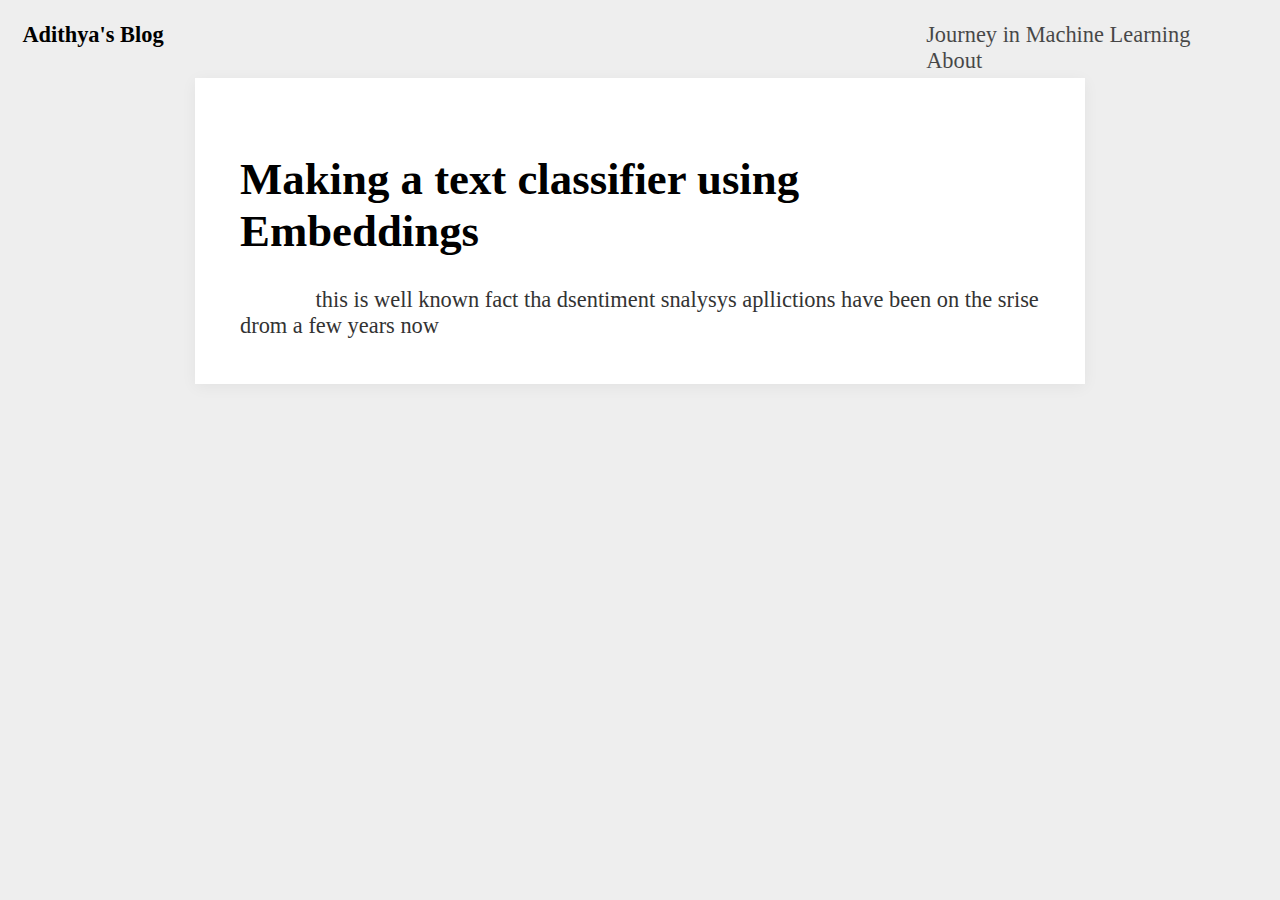
==== topics/ml/home.html @ b9ca6e27 "seperate pages for ml" ====
<!DOCTYPE html>
<html>
<head>
    <meta charset="utf-8" />
    <meta http-equiv="X-UA-Compatible" content="IE=edge">
    <title>Adithya HJ</title>
    <meta name="viewport" content="width=device-width, initial-scale=1">
    <link rel="stylesheet" type="text/css" media="screen" href="../../css/main.css" />
    <script src="../../js/main.js"></script>
</head>
<body>
        <section>
              </section>
	      <header >
                <h1>Adithya's Blog</h1>
		<nav class="nav">               
		  <a href="./topics/ml/home.html">Journey in Machine Learning</a>
                  <a href=#>About</a>
		</nav>
              </header>
              
              <article>
                    <h1>Making a text classifier using Embeddings</h1>
                    <p>this is well known fact tha dsentiment snalysys apllictions have been on the srise drom a few years now</p>
                  </article>
</body>
</html>
---- css/main.css ----
body {
    margin: 0;
    background: #eee;
  }

code{
    display: block;
    color: rgb(73, 73, 73);
    background: rgb(230, 231, 235);
    padding: 1em;
    margin-bottom:20px
}
  header {
    width: 100%;
    padding: 1em;
    font-size: 140%;
    position: absolute;
    top:  0;
    transition: opacity .2s ease-in-out;
    text-align: center;
  }
  header h1 {
    font-weight: 600;
    display: inline;
    margin: 0;
    padding: 0;
    font-size: inherit;
  }
  nav a {
    display: block;
    outline: none;
    text-decoration: none;
    opacity: .7;
    padding: 0 5em;
    color: black;
    transition: opacity .2s ease-in-out;
  }
  nav a:hover,
  nav a:focus {
    opacity: 1;
  }
  article {
    margin: 5em auto 0;
    padding: 1em;
    font-size: 140%;
    max-width: 800px;
    background: white;
    box-shadow: rgba(0,0,0,.05) 0 3px 15px;
  }
  article p {
      text-indent: 2cm;
    margin: 0;
    color: #333;
  }
  article p + p {
    margin-top: .7em;
  }
  @media (min-width: 400px) {
    header {
      text-align: left;
    }
    nav {
      float: right;
    }
    article {
      margin: 3.5em auto 0;
      padding: 2em;
    }
  }
  @media (min-width: 700px) {
    article {
      margin: 3.5em auto;
    }
  }
 /* Enter and leave animations can use different */
/* durations and timing functions.              */
.slide-fade-enter-active {
  transition: all .3s ease;
}
.slide-fade-leave-active {
  transition: all .8s cubic-bezier(1.0, 0.5, 0.8, 1.0);
}
.slide-fade-enter, .slide-fade-leave-to
/* .slide-fade-leave-active below version 2.1.8 */ {
  transform: translateX(10px);
  opacity: 0;
}
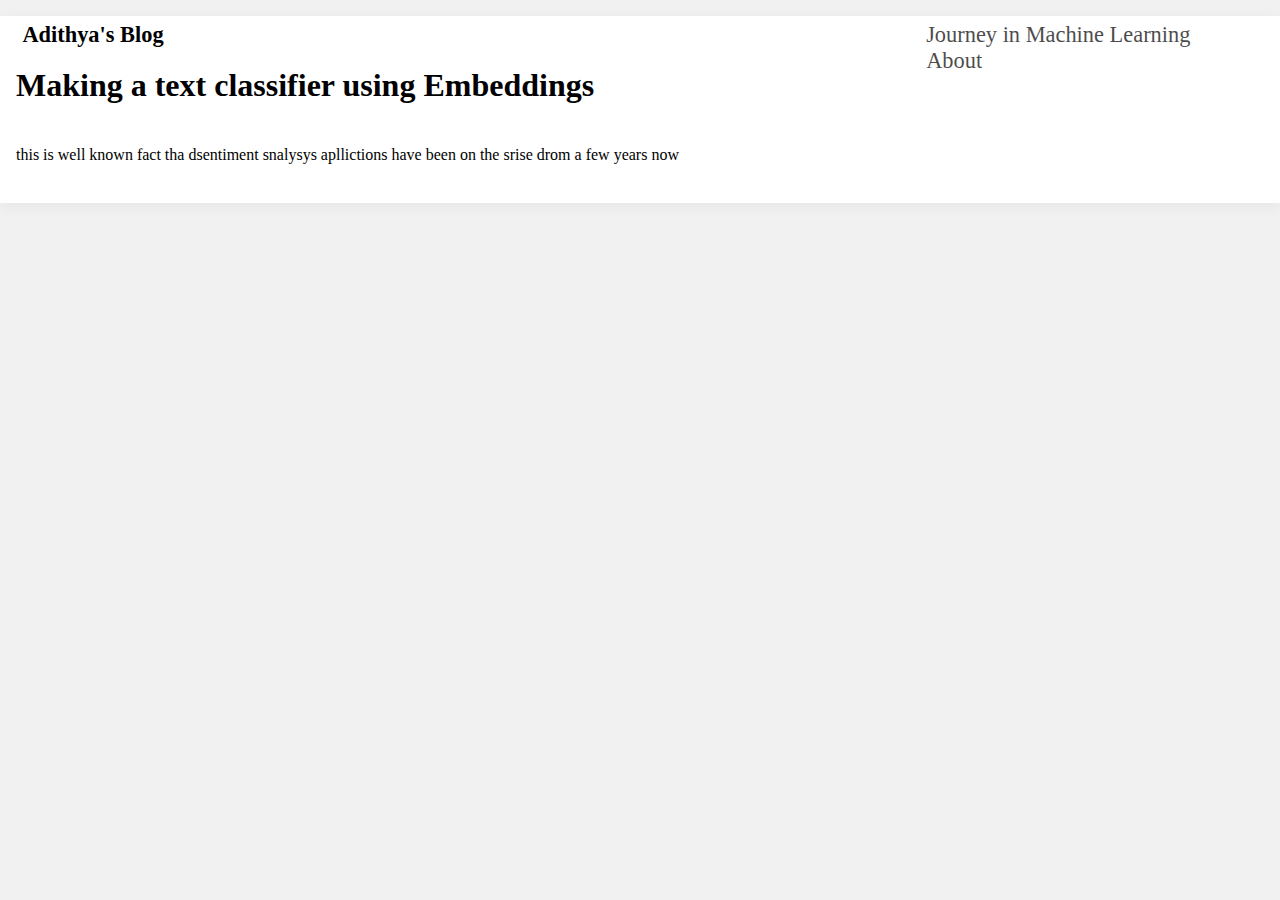
==== commit 4bf3c592: "nothing special" ====
--- a/topics/ml/home.html
+++ b/topics/ml/home.html
@@ -1,5 +1,6 @@
 <!DOCTYPE html>
 <html>
+
 <head>
     <meta charset="utf-8" />
     <meta http-equiv="X-UA-Compatible" content="IE=edge">
@@ -8,20 +9,22 @@
     <link rel="stylesheet" type="text/css" media="screen" href="../../css/main.css" />
     <script src="../../js/main.js"></script>
 </head>
+
 <body>
-        <section>
-              </section>
-	      <header >
-                <h1>Adithya's Blog</h1>
-		<nav class="nav">               
-		  <a href="./topics/ml/home.html">Journey in Machine Learning</a>
-                  <a href=#>About</a>
-		</nav>
-              </header>
-              
-              <article>
-                    <h1>Making a text classifier using Embeddings</h1>
-                    <p>this is well known fact tha dsentiment snalysys apllictions have been on the srise drom a few years now</p>
-                  </article>
+    <section>
+    </section>
+    <header>
+        <h1>Adithya's Blog</h1>
+        <nav class="nav">
+            <a href="./topics/ml/home.html">Journey in Machine Learning</a>
+            <a href=#>About</a>
+        </nav>
+    </header>
+
+    <article>
+        <h1>Making a text classifier using Embeddings</h1>
+        <p>this is well known fact tha dsentiment snalysys apllictions have been on the srise drom a few years now</p>
+    </article>
 </body>
-</html>
+
+</html>--- a/css/main.css
+++ b/css/main.css
@@ -1,32 +1,34 @@
 body {
     margin: 0;
-    background: #eee;
-  }
+    background: #f1f1f1;
+}
 
-code{
-    display: block;
-    color: rgb(73, 73, 73);
-    background: rgb(230, 231, 235);
-    padding: 1em;
-    margin-bottom:20px
-}
-  header {
+header {
     width: 100%;
     padding: 1em;
     font-size: 140%;
     position: absolute;
-    top:  0;
+    top: 0;
     transition: opacity .2s ease-in-out;
     text-align: center;
-  }
-  header h1 {
+}
+
+header h1 {
     font-weight: 600;
     display: inline;
     margin: 0;
     padding: 0;
     font-size: inherit;
-  }
-  nav a {
+}
+
+.heading {
+    font-family: 'Rosario', sans-serif;
+    font-size: 18px;
+    font-weight: bold;
+    text-align: left;
+}
+
+nav a {
     display: block;
     outline: none;
     text-decoration: none;
@@ -34,54 +36,77 @@
     padding: 0 5em;
     color: black;
     transition: opacity .2s ease-in-out;
-  }
-  nav a:hover,
-  nav a:focus {
+}
+
+nav a:hover,
+nav a:focus {
     opacity: 1;
-  }
-  article {
-    margin: 5em auto 0;
+}
+
+article {
     padding: 1em;
-    font-size: 140%;
-    max-width: 800px;
     background: white;
-    box-shadow: rgba(0,0,0,.05) 0 3px 15px;
-  }
-  article p {
-      text-indent: 2cm;
-    margin: 0;
+    box-shadow: rgba(0, 0, 0, .05) 0 3px 15px;
+    font-size: 16px;
+    line-height: 2;
+    word-wrap: break-word;
+}
+
+.main_content_wrapper {
+    margin: 0em auto 0;
     color: #333;
-  }
-  article p + p {
+    max-width: 1000px;
+    font-size: 130%;
+}
+
+
+/* article p+p {
     margin-top: .7em;
-  }
-  @media (min-width: 400px) {
+} */
+
+@media (min-width: 400px) {
     header {
-      text-align: left;
+        text-align: left;
     }
     nav {
-      float: right;
+        float: right;
     }
     article {
-      margin: 3.5em auto 0;
-      padding: 2em;
+        margin: 0.5em auto 0;
+        padding: 1em auto 0;
     }
-  }
-  @media (min-width: 700px) {
+}
+
+@media (min-width: 1000px) {
     article {
-      margin: 3.5em auto;
+        margin: 1em auto;
     }
-  }
- /* Enter and leave animations can use different */
+}
+
+
+/* Enter and leave animations can use different */
+
+
 /* durations and timing functions.              */
+
 .slide-fade-enter-active {
-  transition: all .3s ease;
+    transition: all .3s ease;
 }
+
 .slide-fade-leave-active {
-  transition: all .8s cubic-bezier(1.0, 0.5, 0.8, 1.0);
+    transition: all .8s cubic-bezier(1.0, 0.5, 0.8, 1.0);
 }
-.slide-fade-enter, .slide-fade-leave-to
-/* .slide-fade-leave-active below version 2.1.8 */ {
-  transform: translateX(10px);
-  opacity: 0;
-} 
+
+.slide-fade-enter,
+.slide-fade-leave-to
+/* .slide-fade-leave-active below version 2.1.8 */
+
+{
+    transform: translateX(10px);
+    opacity: 0;
+}
+
+.container article:hover {
+    /* background: #f1f1f1; */
+    color: black
+}